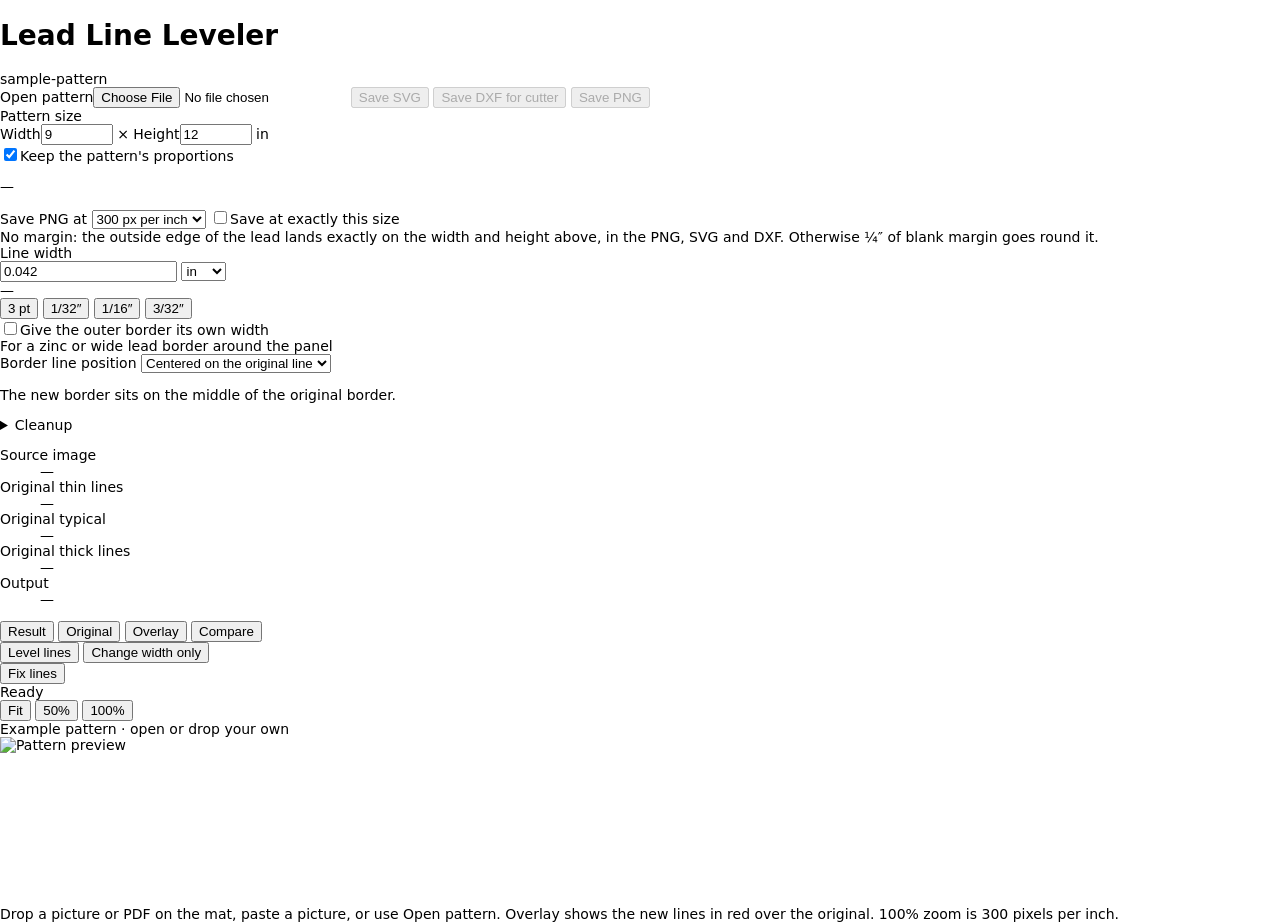
==== src/page.html @ a2c43554 "v47: square up a hand-drawn border; choose the save folder squareBorder sets an outside edge that is" ====
<!doctype html>
<html lang="en">
<head>
<meta charset="utf-8">
<meta name="viewport" content="width=device-width,initial-scale=1,viewport-fit=cover">
<style>html,body{margin:0}body{font:14px system-ui,-apple-system,"Segoe UI",sans-serif}img{max-width:100%}</style>
<title>Lead Line Leveler</title>
<meta name="claude:viewport-fit-sides" content="cover">
<link rel="preconnect" href="https://fonts.googleapis.com">
<link rel="stylesheet" href="https://fonts.googleapis.com/css2?family=Young+Serif&family=Familjen+Grotesk:wght@400;500;600&family=IBM+Plex+Mono:wght@400;500&display=swap">
<style>/*@@styles.css@@*/</style>

<div class="app">
  <header>
    <h1>Lead Line Leveler</h1>
    <div class="file-name" id="fileName">sample-pattern</div>
    <div class="actions">
      <select id="pdfPage" hidden aria-label="PDF page to open" title="Page of the PDF to open"></select>
      <label class="btn" for="fileInput">Open pattern<input id="fileInput" type="file" accept="image/*,application/pdf,.pdf"></label>
      <button id="saveFolder" hidden title="Choose the folder your saves go into">Save folder: ask each time</button>
      <button id="saveSvg" disabled>Save SVG</button>
      <button id="saveDxf" disabled title="Each glass piece as a closed cut line, with the lead gap between pieces: for Silhouette and other cutters">Save DXF for cutter</button>
      <button class="primary" id="savePng" disabled>Save PNG</button>
    </div>
  </header>

  <aside>
    <section class="group">
      <div class="label">Pattern size</div>
      <div class="size-row">
        <label class="size-field" for="sizeW"><span class="hint">Width</span><input id="sizeW" class="inline-num" type="number" min="0.5" max="96" step="0.01" value="9"></label>
        <span class="times" aria-hidden="true">×</span>
        <label class="size-field" for="sizeH"><span class="hint">Height</span><input id="sizeH" class="inline-num" type="number" min="0.5" max="96" step="0.01" value="12"></label>
        <span class="conv">in</span>
      </div>
      <label class="check"><input id="lockRatio" type="checkbox" checked><span>Keep the pattern's proportions</span></label>
      <p class="hint" id="panelNote">—</p>
      <label class="field-inline">Save PNG at <select id="pngPPI"><option value="300" selected>300 px per inch</option><option value="600">600 px per inch</option></select></label>
      <label class="check"><input id="exactSize" type="checkbox"><span>Save at exactly this size<br><span class="hint">No margin: the outside edge of the lead lands exactly on the width and height above, in the PNG, SVG and DXF. Otherwise ¼″ of blank margin goes round it.</span></span></label>
    </section>

    <section class="group">
      <div class="label">Line width</div>
      <div class="big-width">
        <input id="widthNum" type="number" min="0.001" step="0.001" value="0.042" aria-label="Line width">
        <select id="unit" aria-label="Line width unit"><option value="in">in</option><option value="pt">pt</option><option value="mm">mm</option></select>
      </div>
      <div class="conv" id="widthConv">—</div>
      <div class="presets" id="presets">
        <button data-in="0.041667">3 pt</button>
        <button data-in="0.03125">1/32″</button>
        <button data-in="0.0625">1/16″</button>
        <button data-in="0.09375">3/32″</button>
      </div>
    </section>

    <section class="group">
      <label class="check"><input id="borderOn" type="checkbox"><span>Give the outer border its own width<br><span class="hint">For a zinc or wide lead border around the panel</span></span></label>
      <div class="row" id="borderRow" hidden>
        <label for="borderNum">Border width</label>
        <input id="borderNum" class="inline-num" type="number" min="0.001" step="0.001" value="0.125"><span class="conv" id="borderUnit">in</span>
      </div>
      <div class="field-col">
        <label for="borderPos">Border line position</label>
        <select id="borderPos">
          <option value="center">Centered on the original line</option>
          <option value="outer">Keep the original outer edge</option>
          <option value="inner">Keep the original inner edge</option>
        </select>
        <p class="hint" id="borderPosHint">The new border sits on the middle of the original border.</p>
      </div>
      <p class="hint warn" id="borderWarn" hidden>No straight outer border found, so every line uses the main width.</p>
    </section>

    <section class="group">
      <details>
        <summary><span class="label">Cleanup</span></summary>
        <div class="inner">
          <div class="slider-row">
            <label for="smooth">Curve smoothing</label><span class="val" id="smoothVal">normal</span>
            <input id="smooth" type="range" min="0.4" max="2.5" step="0.1" value="1">
          </div>
          <div class="slider-row">
            <label for="thresh">Dark cutoff</label><span class="val" id="threshVal">auto</span>
            <input id="thresh" type="range" min="1" max="254" value="128">
          </div>
          <label class="check"><input id="threshAuto" type="checkbox" checked><span>Pick the cutoff automatically</span></label>
          <label class="check"><input id="invert" type="checkbox"><span>Lines are light on a dark background</span></label>
          <label class="check"><input id="dropText" type="checkbox" checked><span>Remove numbers and labels<br><span class="hint">Small bits of ink written much thinner than the lines, like piece numbers, are left out</span></span></label>
          <label class="check"><input id="dropIslands" type="checkbox" checked><span>Remove circles inside pieces<br><span class="hint">A small ring that touches no other line (a circle within a circle) can't be cut in glass, so it is left out</span></span></label>
          <label class="check"><input id="joinPieces" type="checkbox"><span>Join pieces drawn apart<br><span class="hint">For designs where every piece has its own outline with a thin white gap between pieces: each gap becomes one shared lead line, and a shape standing on its own is joined to the nearest line</span></span></label>
          <label class="check"><input id="keepGaps" type="checkbox"><span>Keep narrow gaps between lines<br><span class="hint">For clean, crowded drawings: lines drawn close together, and the thin tips of pieces, are traced as drawn instead of being run together. Leave off for scans with broken or hollow lines</span></span></label>
          <label class="check"><input id="exactShapes" type="checkbox" checked><span>Make straight lines and circles exact</span></label>
          <label class="check"><input id="squareUp" type="checkbox" checked><span>Square up the panel<br><span class="hint">Lines that are nearly level or upright become exactly level or upright, so the border has true right angles and sits straight on the page</span></span></label>
          <label class="check"><input id="transparent" type="checkbox"><span>Save PNG with a transparent background</span></label>
        </div>
      </details>
    </section>

    <dl class="stats">
      <dt>Source image</dt><dd id="sSize">—</dd>
      <dt>Original thin lines</dt><dd id="sThin">—</dd>
      <dt>Original typical</dt><dd id="sMid">—</dd>
      <dt>Original thick lines</dt><dd id="sThick">—</dd>
      <dt>Output</dt><dd id="sOut">—</dd>
    </dl>
  </aside>

  <main>
    <div class="toolbar">
      <div class="seg" role="group" aria-label="View">
        <button data-view="result" aria-pressed="true">Result</button>
        <button data-view="original" aria-pressed="false">Original</button>
        <button data-view="overlay" aria-pressed="false">Overlay</button>
        <button data-view="compare" aria-pressed="false" title="Drag across the picture to compare the original with the new lines">Compare</button>
      </div>
      <div class="mode-pair" role="group" aria-label="How to redraw the lines">
        <button id="levelBtn" class="fix-btn" aria-pressed="false" title="Redraw every line at one even width, smoothing curves, tidying joints and making straight lines and circles exact">Level lines</button>
        <button id="drawnBtn" class="fix-btn" aria-pressed="false" title="Keep every line exactly where and how it was drawn, and only change its width">Change width only</button>
      </div>
      <button id="fixBtn" class="fix-btn" aria-pressed="false" title="Click a junction or a spot on a line to choose how it should look">Fix lines</button>
      <div class="status" id="status"><span class="dot"></span><span id="statusText">Ready</span></div>
      <div class="seg" role="group" aria-label="Zoom">
        <button data-zoom="fit" aria-pressed="true">Fit</button>
        <button data-zoom="0.5" aria-pressed="false">50%</button>
        <button data-zoom="1" aria-pressed="false">100%</button>
      </div>
    </div>
    <div class="mat fit" id="mat">
      <div class="sample-tag" id="sampleTag">Example pattern · open or drop your own</div>
      <div class="stage"><img id="view" alt="Pattern preview"></div>
      <svg id="fixLayer" class="fix-layer" hidden aria-label="Junctions you can fix"></svg>
      <div id="cmpLayer" class="cmp-layer" hidden><img id="cmpImg" alt="Original pattern, on the left of the divider"><div class="cmp-bar" id="cmpBar"><span class="cmp-tag left">Original</span><span class="cmp-knob" aria-hidden="true"></span><span class="cmp-tag right">New</span></div></div>
      <div id="fixPop" class="fix-pop" role="dialog" aria-label="Fix this spot" hidden></div>
    </div>
    <div class="fix-bar" id="fixBar" hidden>
      <span id="fixHelp">Click a dot or a line to choose how it should look, or drag it to reshape it. To bend a line at a spot of your own, click the line and choose Add a dot here, then drag the dot.</span>
      <label class="fix-reach">Drag reach <select id="fixReach"><option value="short">short</option><option value="medium" selected>medium</option><option value="wide">wide</option><option value="line">whole line</option></select></label>
      <button id="fixArea" aria-pressed="false" title="Drag a box around a spot to replace it with a mirror of the same spot on the other side">Mirror an area</button>
      <select id="fixAreaFlip" hidden aria-label="Copy from"><option value="lr">from the other side (left ↔ right)</option><option value="tb">from the other end (top ↔ bottom)</option></select>
      <button id="fixTidy" title="Straighten every nearly straight line and smooth every nearly smooth curve, after you check them">Tidy all lines…</button>
      <button id="fixDraw" aria-pressed="false" title="Drag from one line to another to add a straight lead line">Draw a line</button>
      <button id="fixSym" title="Copy one half of the pattern onto the other, flipped, so both sides match">Make symmetric…</button>
      <button id="fixCheck" aria-pressed="false" title="Mark pieces that are hard to cut in glass: sharp points, deep inside curves, slivers, tiny pieces">Check pieces</button>
      <span class="fix-count" id="fixCount"></span>
      <button id="fixUndo" disabled>Undo</button>
      <button id="fixClear" disabled>Clear all fixes</button>
    </div>
    <div class="drop-note" id="note">Drop a picture or PDF on the mat, paste a picture, or use Open pattern. Overlay shows the new lines in red over the original. 100% zoom is 300 pixels per inch.</div>
  </main>
</div>

<script type="text/plain" id="worker-src">/*@@worker.js@@*/</script>

<script>/*@@app.js@@*/</script>
</body>
</html>
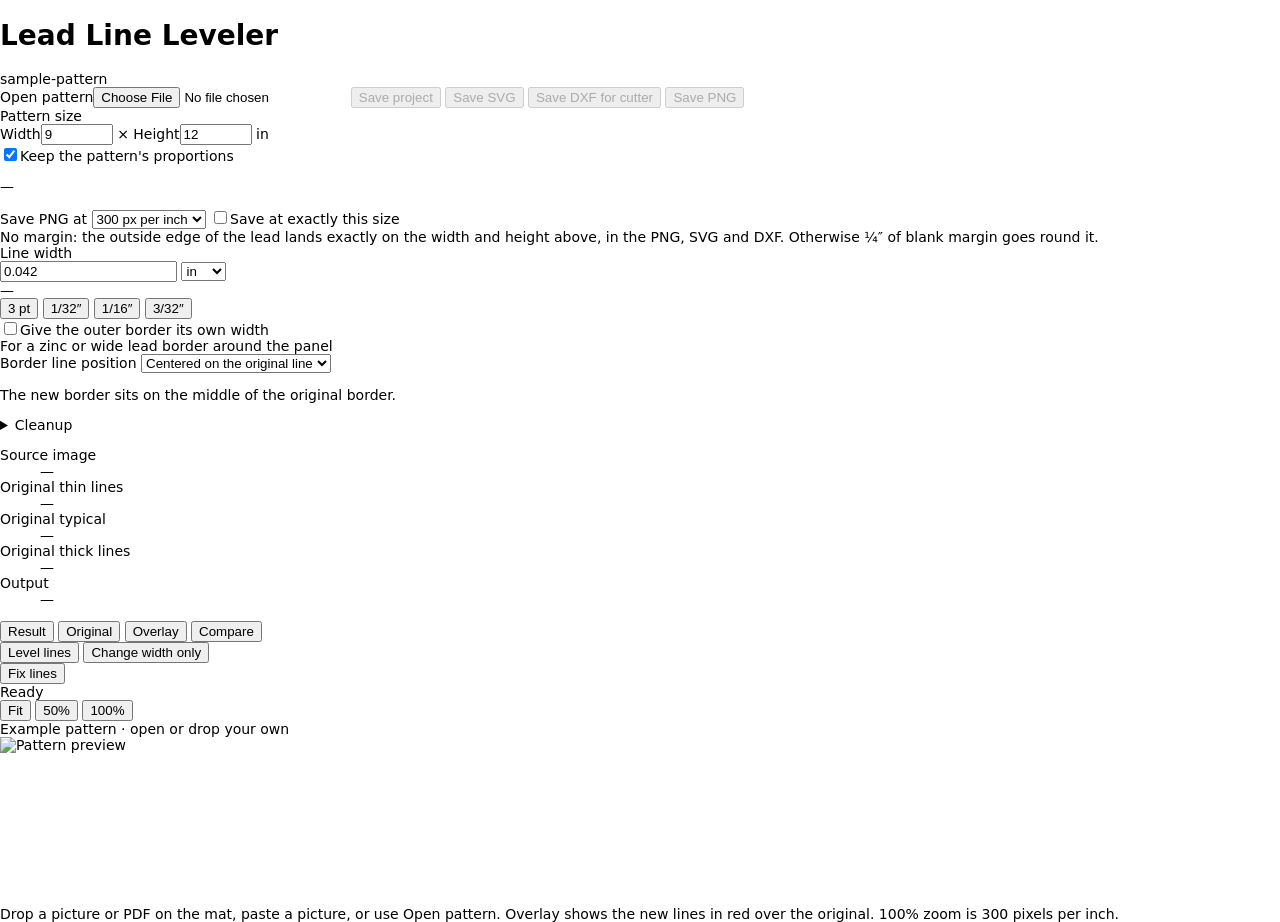
==== commit 57657ea0: "Project file: Save project keeps the picture, every setting, all fixes and the mode in one file; Ope" ====
--- a/src/page.html
+++ b/src/page.html
@@ -16,7 +16,8 @@
     <div class="file-name" id="fileName">sample-pattern</div>
     <div class="actions">
       <select id="pdfPage" hidden aria-label="PDF page to open" title="Page of the PDF to open"></select>
-      <label class="btn" for="fileInput">Open pattern<input id="fileInput" type="file" accept="image/*,application/pdf,.pdf"></label>
+      <label class="btn" for="fileInput" title="A pattern picture, a PDF, or a project saved here">Open pattern<input id="fileInput" type="file" accept="image/*,application/pdf,.pdf,.json,application/json"></label>
+      <button id="saveProject" disabled title="One file with the picture, every setting and all your fixes: open it later, on any computer, to carry on where you left off">Save project</button>
       <button id="saveFolder" hidden title="Choose the folder your saves go into">Save folder: ask each time</button>
       <button id="saveSvg" disabled>Save SVG</button>
       <button id="saveDxf" disabled title="Each glass piece as a closed cut line, with the lead gap between pieces: for Silhouette and other cutters">Save DXF for cutter</button>
@@ -87,6 +88,8 @@
           <label class="check"><input id="threshAuto" type="checkbox" checked><span>Pick the cutoff automatically</span></label>
           <label class="check"><input id="invert" type="checkbox"><span>Lines are light on a dark background</span></label>
           <label class="check"><input id="dropText" type="checkbox" checked><span>Remove numbers and labels<br><span class="hint">Small bits of ink written much thinner than the lines, like piece numbers, are left out</span></span></label>
+          <label class="check"><input id="photoIn" type="checkbox"><span>Picture is a photo of a finished panel<br><span class="hint">Picks out the lead from the glass, even dark glass, drops glass texture and labels, and makes an oval border exact. Change width only keeps the lines closest to the photo</span></span></label>
+          <label class="check"><input id="ovalToRect" type="checkbox"><span>Make an oval border rectangular<br><span class="hint">For a panel with a band of border pieces between two ovals: the picture inside is kept, its lines are carried out to a rectangle, and the band becomes a rectangular border the same width, with mitred corners</span></span></label>
           <label class="check"><input id="dropIslands" type="checkbox" checked><span>Remove circles inside pieces<br><span class="hint">A small ring that touches no other line (a circle within a circle) can't be cut in glass, so it is left out</span></span></label>
           <label class="check"><input id="joinPieces" type="checkbox"><span>Join pieces drawn apart<br><span class="hint">For designs where every piece has its own outline with a thin white gap between pieces: each gap becomes one shared lead line, and a shape standing on its own is joined to the nearest line</span></span></label>
           <label class="check"><input id="keepGaps" type="checkbox"><span>Keep narrow gaps between lines<br><span class="hint">For clean, crowded drawings: lines drawn close together, and the thin tips of pieces, are traced as drawn instead of being run together. Leave off for scans with broken or hollow lines</span></span></label>
@@ -141,6 +144,13 @@
       <button id="fixTidy" title="Straighten every nearly straight line and smooth every nearly smooth curve, after you check them">Tidy all lines…</button>
       <button id="fixDraw" aria-pressed="false" title="Drag from one line to another to add a straight lead line">Draw a line</button>
       <button id="fixSym" title="Copy one half of the pattern onto the other, flipped, so both sides match">Make symmetric…</button>
+      <button id="penPurple" aria-pressed="false" title="Highlighter: paint over lines that should not be there, then Apply marks">Highlight to remove</button>
+      <button id="penBlue" aria-pressed="false" title="Blue pen: draw where a line should be (it need not be exact: the tool looks for the lead in your picture along it), then Apply marks">Draw where a line goes</button>
+      <button id="penApply" disabled title="Turn the marks you painted into fixes (Enter)">Apply marks</button>
+      <button id="penClear" disabled title="Throw away the marks not applied yet">Clear marks</button>
+      <button id="saveCheckPic" title="Save the lines in red over your original, to mark up: purple over a line to take it out, blue where a line should be">Save check picture</button>
+      <button id="loadMarks" title="Load a check picture you marked up: purple marks take lines out, blue marks put lines in. Each becomes an ordinary fix you can undo">Apply marked picture…</button>
+      <input id="marksFile" type="file" accept="image/*" hidden>
       <button id="fixCheck" aria-pressed="false" title="Mark pieces that are hard to cut in glass: sharp points, deep inside curves, slivers, tiny pieces">Check pieces</button>
       <span class="fix-count" id="fixCount"></span>
       <button id="fixUndo" disabled>Undo</button>
